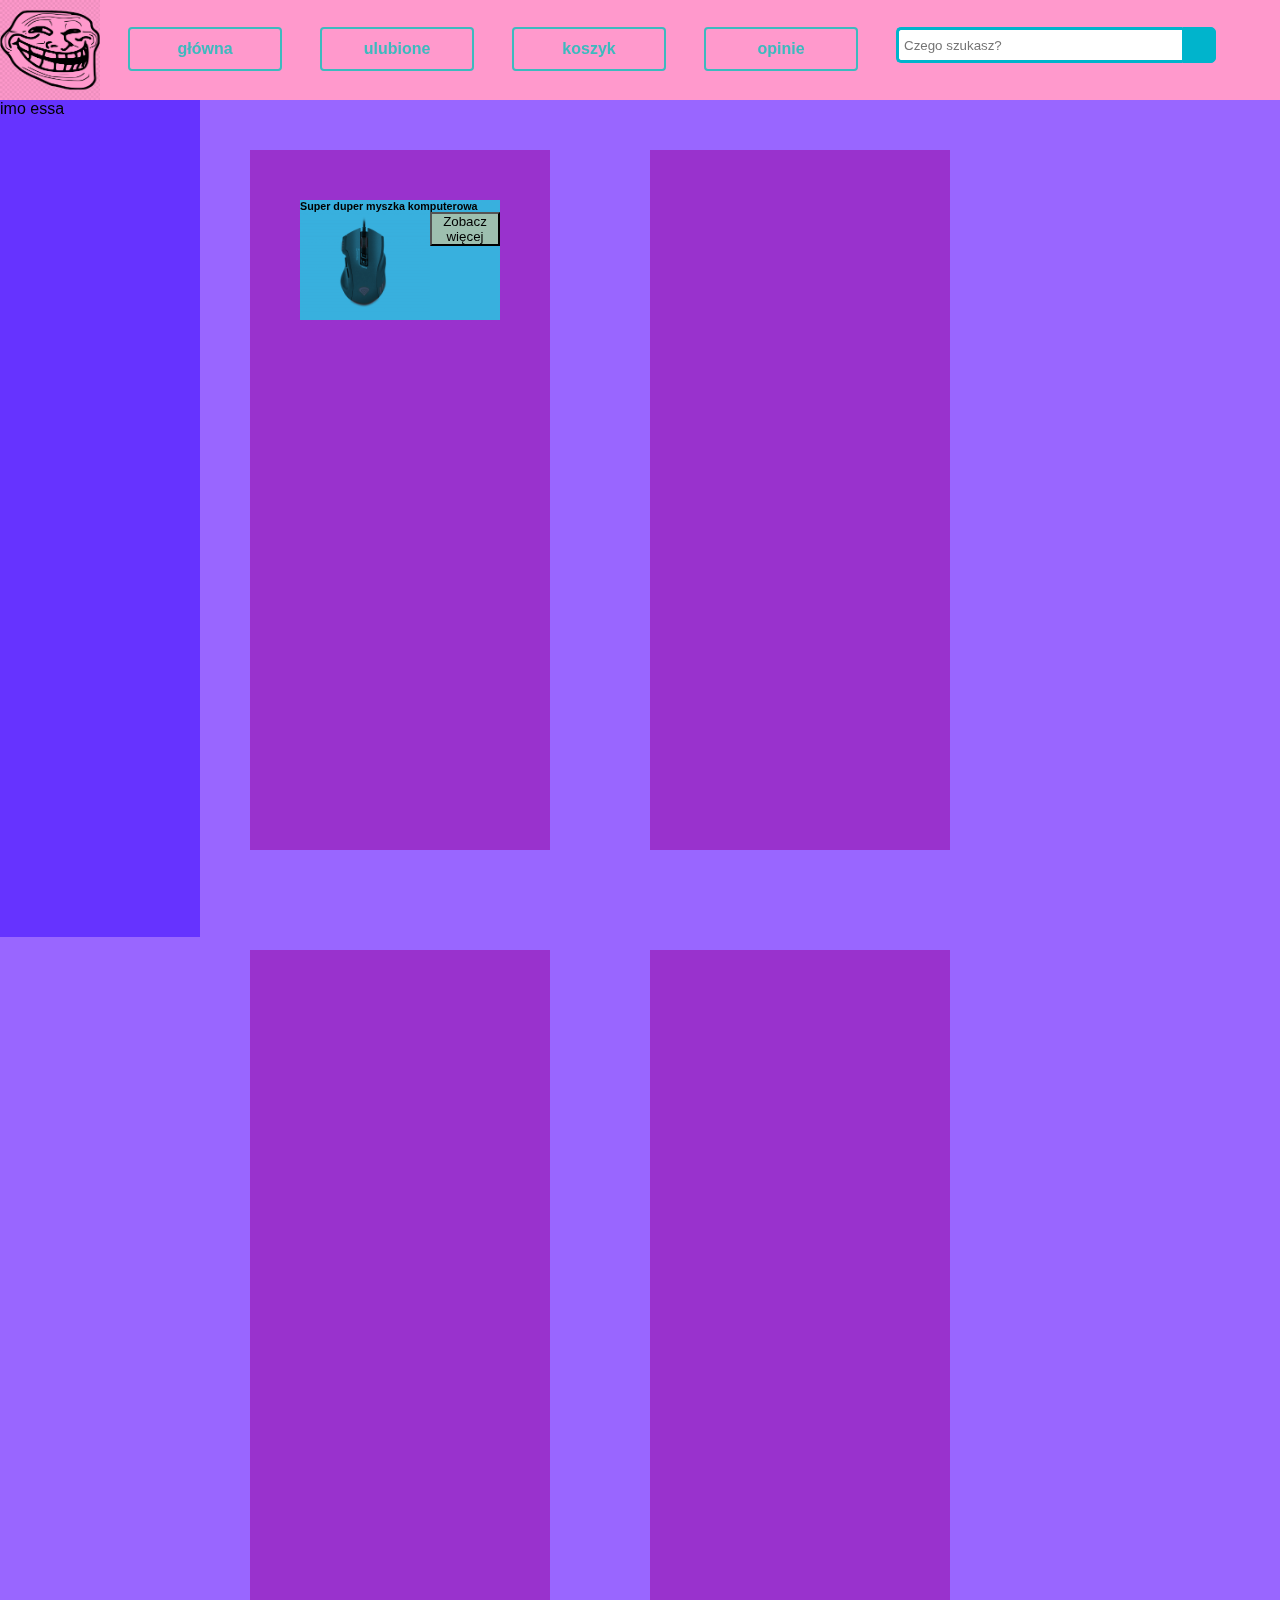
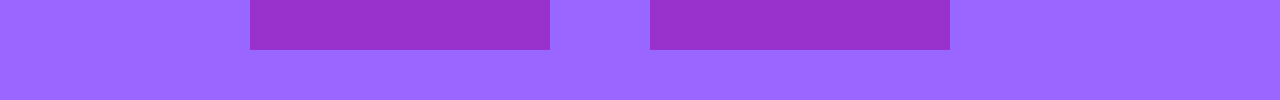
==== projekt sklep/index.html @ b468884e "Add files via upload" ====
<!DOCTYPE html>
<html lang="en">
<head>
    <meta charset="UTF-8">
    <meta http-equiv="X-UA-Compatible" content="IE=edge">
    <meta name="viewport" content="width=device-width, initial-scale=1.0">
    <title>Sklep by rydzu</title>
    <link rel="stylesheet" href="styl.css"/>
</head>
<body>
    <div id="baner1">
<img src="logo.png" width="100px" height="100px"/>
    </div>
    <div id="baner2">
        <a href="index.html" class="guzik">główna</a>
    </div>
    <div id="baner3">
        <a href="ulubione.html" class="guzik">ulubione</a>
    </div>
    <div id="baner4">
        <a href="koszyk.html" class="guzik">koszyk</a>
    </div>
    <div id="baner5">
        <a href="opinie.html" class="guzik">opinie</a>
    </div>
    <div id="baner6">
        <div class="wrap">
            <div class="search">
               <input type="text" class="searchTerm" placeholder="Czego szukasz?">
               <button type="submit" class="searchButton">
                 <i class="fa fa-search"></i>
              </button>
            </div>
         </div>
    </div>
    <div id="lewa1">
    <p>imo essa</p>
    </div>
    <div id="kontent">
    <div id="kol1">
<div id="of">
    <h6>Super duper myszka komputerowa</h6>
    <img src="myszka.png" width="130px" height="100px">
   <button class="Button" width="80px">Zobacz więcej</button>
 
</div>
    </div>
    <div id="kol2">
     
    </div>
    <div id="kol3">
       
    </div>
    <div id="kol4">
       
    </div>
    </div>
</body>
</html>
---- projekt sklep/styl.css ----
body{
	background-color:#9966FF;
	font-family:Arial;
}
#baner1{
	background-color: #FF99CC;
	width: 10%;
	height: 100px;
	float: left;
}
#baner2{
	background-color: #FF99CC;
	width: 15%;
	height: 100px;
	float: left;
}
#baner3{
	background-color: #FF99CC;
	width: 15%;
	height: 100px;
	float: left;
}
#baner4{
	background-color: #FF99CC;
	width: 15%;
	height: 100px;
	float: left;
}
#baner5{
	background-color: #FF99CC;
	width: 15%;
	height: 100px;
	float: left;
}
#baner6{
	background-color: #FF99CC;
	width: 30%;
	height: 100px;
	float: left;
}
#lewa1{
	background-color:#6633FF ;
	width: 200px;
	height: 837px;
	float: left;
}

#kontent{
	background-color:#9966FF;
	font-family:Arial;
}
#kol1{
background-color: #9932CD;
height: 700px;
width: 300px;
float: left;
margin: 50px;
}
#kol2{
	background-color: #9932CD;
	height: 700px;
	width: 300px;
	float: left;
	margin: 50px;
}
#kol3{
	background-color: #9932CD;
	height: 700px;
	width: 300px;
	float: left;
	margin: 50px;
}
#kol4{
	background-color: #9932CD;
	height: 700px;
	width: 300px;
	float: left;
	margin: 50px;
}

#of{
	background-color: #38B0DE;
	height: 120px;
	width: 200px;
	float: left;
	margin: 50px;
}


img {
	mix-blend-mode: multiply;
}
.wrapper {
	display: block;
	position: absolute;
	top: 50%;
	left: 50%;
	transform: translate(-50%, -50%);
  }
  .guzik{
	  text-decoration: none;
	  text-align: center;
	  color: #3cbabe;
	  border: 2px solid #3cbabe;
	  border-radius: 4px;
	  position: relative;
	  width: 150px;
	  line-height: 40px;
	  display: inline-block;
	  font-family: Arial;
	  font-weight: 600;
	  overflow: hidden;
	  position: absolute;
	  top:3%;
  }
  .guzik:before {
	  content: "";
	  background-color: rgba(255,255,255,0.5);
	  height: 100%;
	  width: 40px;
	  display: block;
	  position: absolute;
	  top: 0;
	  left: -70px;
	  transform: skewX(-45deg) translateX(0px);
	  transition: none;
	}
  .guzik:hover{
	  background-color: #3cbabe;
	  color: #ffffff;
	  border-bottom: 2px solid #319598;
  }
  .guzik:hover:before{
	  transform: skewX(-45deg) translateX(250px);
	  transition: all 0.4s ease-in;
  }
*{
	padding: 0;
	margin: 0;
}
.search {
	width: 100%;
	position: relative;
	display: flex;
  }
  .searchTerm {
	width: 100%;
	border: 3px solid #00B4CC;
	border-right: none;
	padding: 5px;
	height: 20px;
	border-radius: 5px 0 0 5px;
	outline: none;
	color: #9DBFAF;
  }
  .searchTerm:focus{
	color: #00B4CC;
  }
  .searchButton {
	width: 40px;
	height: 36px;
	border: 1px solid #00B4CC;
	background: #00B4CC;
	text-align: center;
	color: #fff;
	border-radius: 0 5px 5px 0;
	cursor: pointer;
	font-size: 20px;
  }
  .wrap{
	width: 25%;
	position: absolute;
	top: 3%;
  }
  .Button{
	width: 70px;  
	background-color: #9DBFAF;
	float: right;
  }
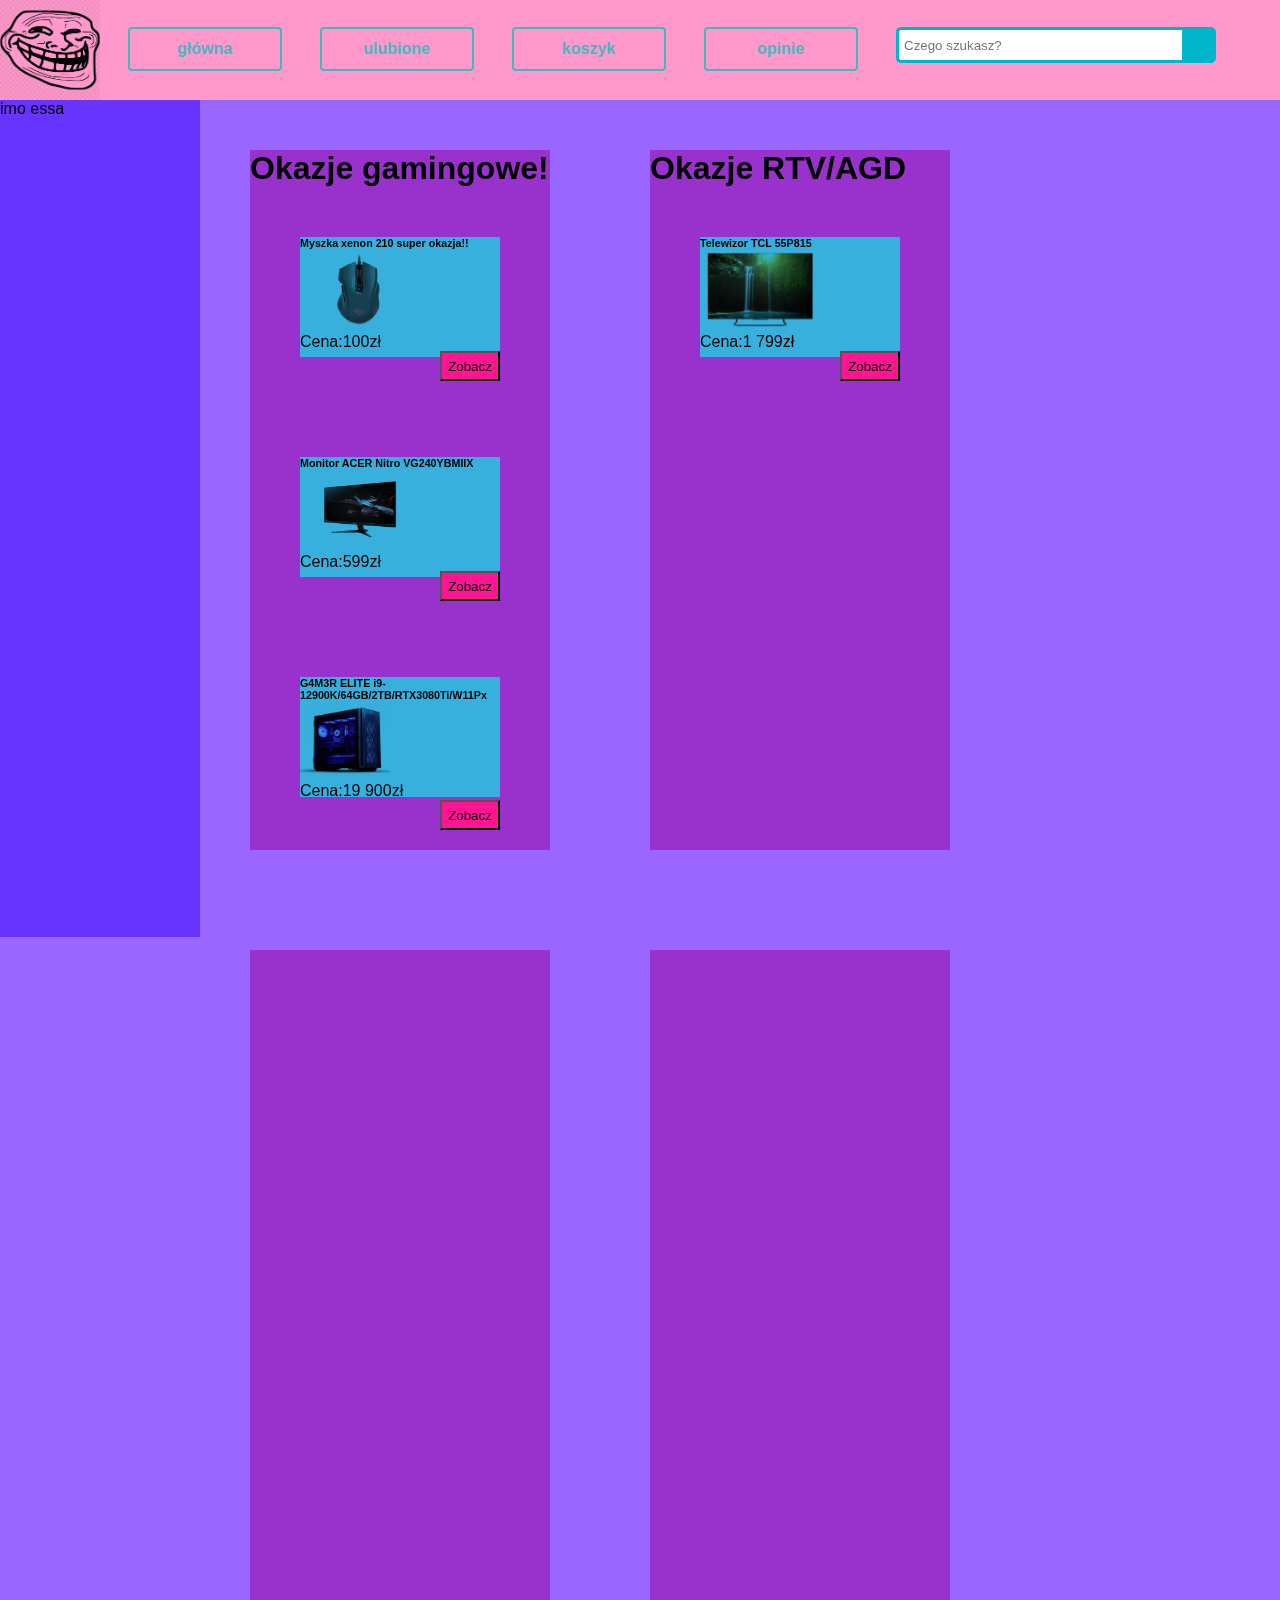
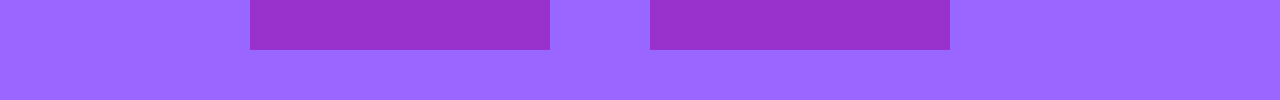
==== commit 1e68e2f8: "projekt sklep" ====
--- a/projekt sklep/index.html
+++ b/projekt sklep/index.html
@@ -38,14 +38,35 @@
     </div>
     <div id="kontent">
     <div id="kol1">
+        <h1>Okazje gamingowe!</h1>
 <div id="of">
-    <h6>Super duper myszka komputerowa</h6>
-    <img src="myszka.png" width="130px" height="100px">
-   <button class="Button" width="80px">Zobacz więcej</button>
- 
+    <h6>Myszka xenon 210 super okazja!!</h6>
+    <img src="myszka.png" width="120px" height="80px">
+    <p>Cena:100zł</p>
+   <button class="Button"><p>Zobacz</p></button>
 </div>
-    </div>
+<div id="of">
+    <h6>Monitor ACER Nitro VG240YBMIIX  </h6>
+    <img src="monitor.png" width="120px" height="80px">
+    <p>Cena:599zł</p>
+   <button class="Button"><p>Zobacz</p></button>
+</div>
+<div id="of">
+    <h6>G4M3R ELITE i9-12900K/64GB/2TB/RTX3080Ti/W11Px</h6>
+    <img src="komputer.png" width="90px" height="77px">
+    <p>Cena:19 900zł</p>
+   <button class="Button"><p>Zobacz</p></button>
+</div>
+</div>
     <div id="kol2">
+        <h1>Okazje RTV/AGD</h1>
+        <div id="of">
+            <h6>Telewizor TCL 55P815</h6>
+            <img src="telewizor.png" width="120px" height="80px">
+            <p>Cena:1 799zł</p>
+           <button class="Button"><p>Zobacz</p></button>
+        </div>
+        
      
     </div>
     <div id="kol3">
--- a/projekt sklep/styl.css
+++ b/projekt sklep/styl.css
@@ -84,6 +84,7 @@
 	width: 200px;
 	float: left;
 	margin: 50px;
+	font-size: 1em;
 }
 
 
@@ -173,7 +174,10 @@
 	top: 3%;
   }
   .Button{
-	width: 70px;  
-	background-color: #9DBFAF;
+	
+	width: 60px; 
+	height: 30px; 
+	background-color:deeppink;
 	float: right;
-  }+  }
+ 